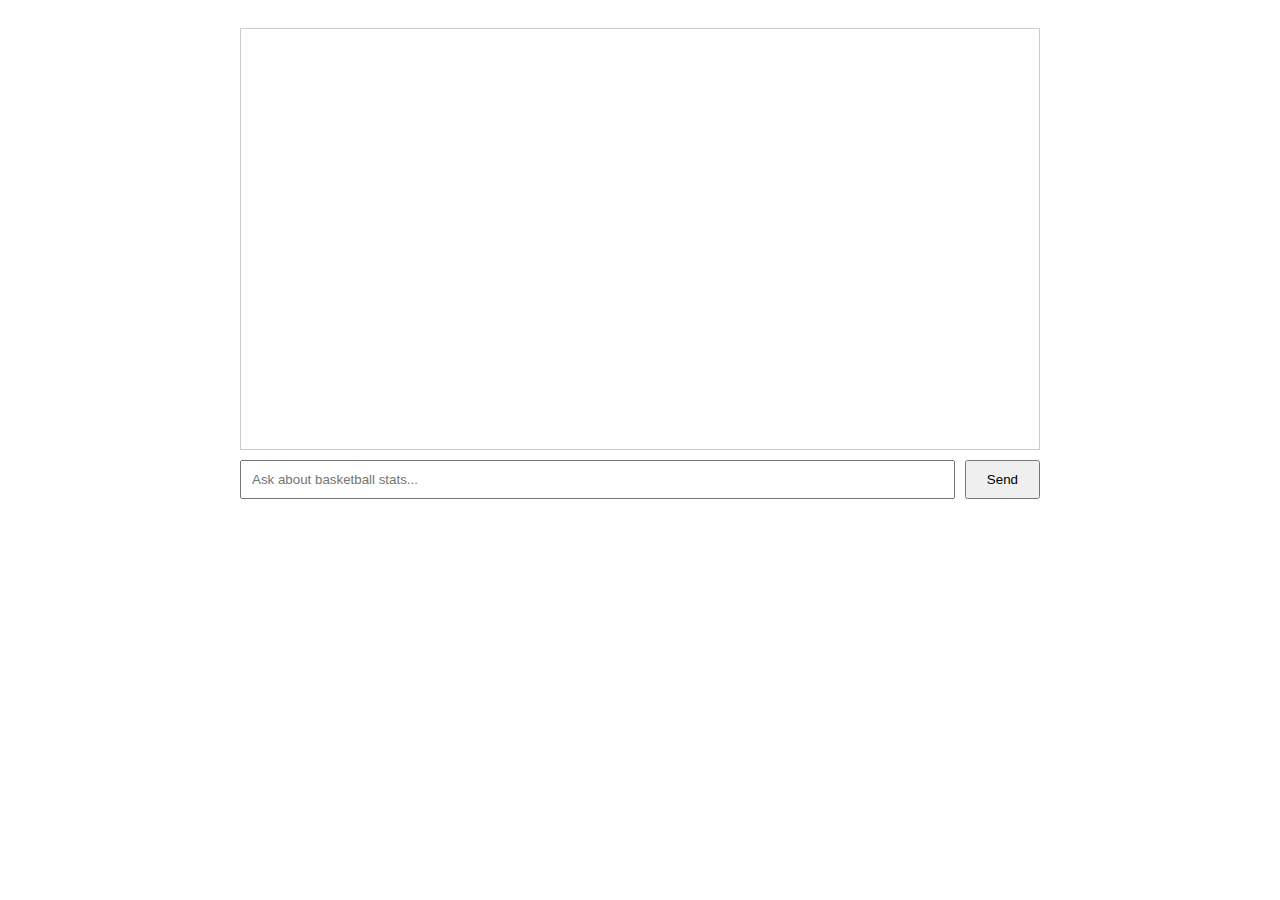
==== basketball-stats/chat.html @ 11e04f23 "Rename to chat.html for clarity" ====
<!DOCTYPE html>
<html>
<head>
    <title>Basketball Insights Chat</title>
    <style>
        .chat-container {
            max-width: 800px;
            margin: 0 auto;
            padding: 20px;
        }
        .chat-box {
            height: 400px;
            border: 1px solid #ccc;
            padding: 10px;
            margin-bottom: 10px;
            overflow-y: auto;
        }
        .input-container {
            display: flex;
            gap: 10px;
        }
        #userInput {
            flex-grow: 1;
            padding: 10px;
        }
        button {
            padding: 10px 20px;
        }
        .message {
            margin-bottom: 10px;
            padding: 10px;
            border-radius: 5px;
        }
        .user-message {
            background-color: #e3f2fd;
            margin-left: 20%;
        }
        .bot-message {
            background-color: #f5f5f5;
            margin-right: 20%;
            white-space: pre-wrap;
        }
    </style>
</head>
<body>
    <div class="chat-container">
        <div class="chat-box" id="chatBox"></div>
        <div class="input-container">
            <input type="text" id="userInput" placeholder="Ask about basketball stats...">
            <button onclick="sendMessage()">Send</button>
        </div>
    </div>

    <script>
        const API_URL = 'https://wbb-insights-rag-5a20e1f5edd5.herokuapp.com/ask';

        async function sendMessage() {
            const input = document.getElementById('userInput');
            const chatBox = document.getElementById('chatBox');
            const message = input.value;
            
            if (!message) return;

            // Add user message to chat
            appendMessage(message, 'user');
            input.value = '';

            try {
                const response = await fetch(API_URL, {
                    method: 'POST',
                    headers: {
                        'Content-Type': 'application/json',
                    },
                    body: JSON.stringify({ text: message })
                });

                const data = await response.json();
                appendMessage(data.response, 'bot');
            } catch (error) {
                console.error('Error:', error);
                appendMessage('Sorry, there was an error processing your request.', 'bot');
            }
        }

        function appendMessage(message, sender) {
            const chatBox = document.getElementById('chatBox');
            const messageDiv = document.createElement('div');
            messageDiv.className = `message ${sender}-message`;
            messageDiv.textContent = message;
            chatBox.appendChild(messageDiv);
            chatBox.scrollTop = chatBox.scrollHeight;
        }

        // Allow Enter key to send message
        document.getElementById('userInput').addEventListener('keypress', function(e) {
            if (e.key === 'Enter') {
                sendMessage();
            }
        });
    </script>
</body>
</html>
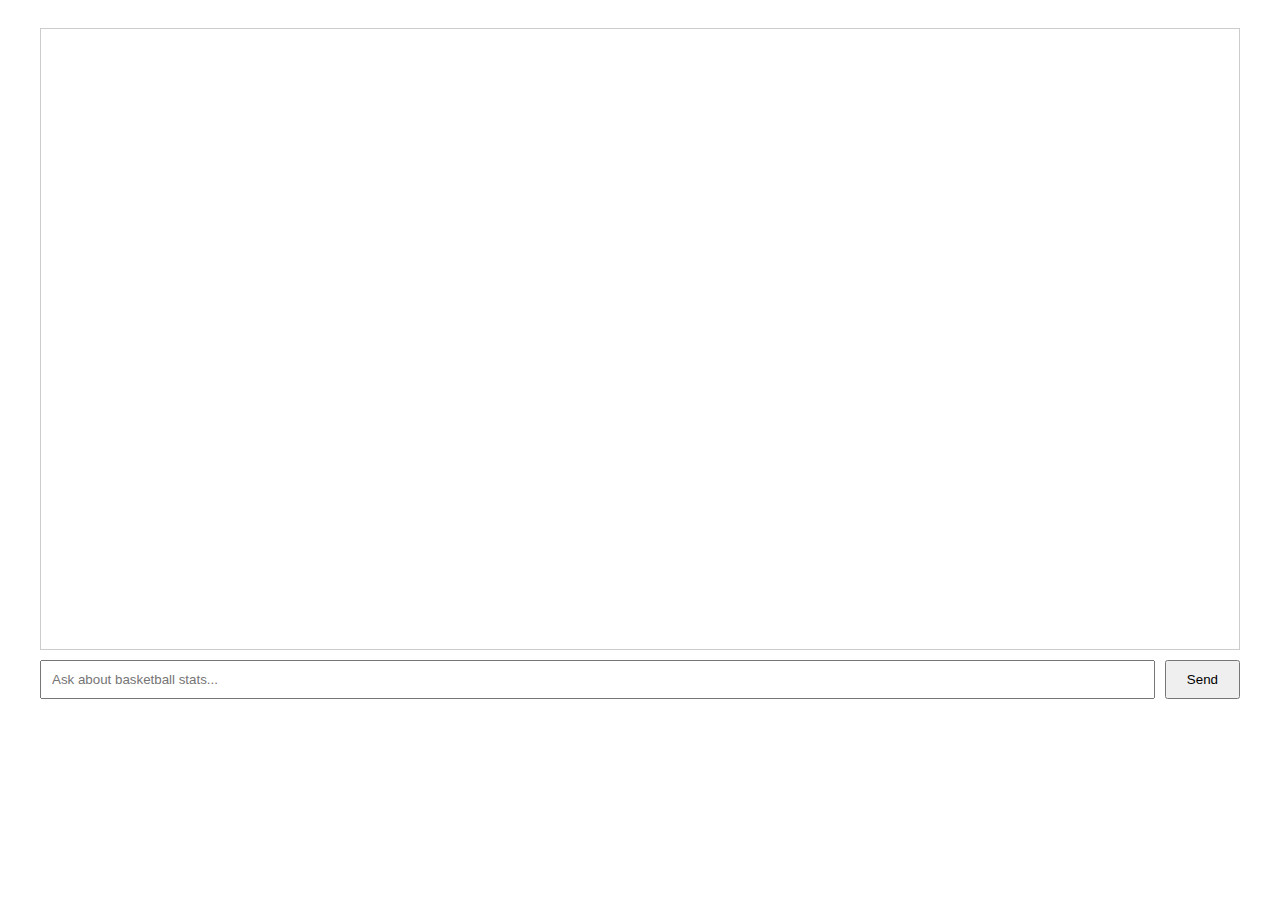
==== commit f4888df3: "UI updates to chat window" ====
--- a/basketball-stats/chat.html
+++ b/basketball-stats/chat.html
@@ -4,12 +4,12 @@
     <title>Basketball Insights Chat</title>
     <style>
         .chat-container {
-            max-width: 800px;
+            max-width: 1200px;
             margin: 0 auto;
             padding: 20px;
         }
         .chat-box {
-            height: 400px;
+            height: 600px;
             border: 1px solid #ccc;
             padding: 10px;
             margin-bottom: 10px;
